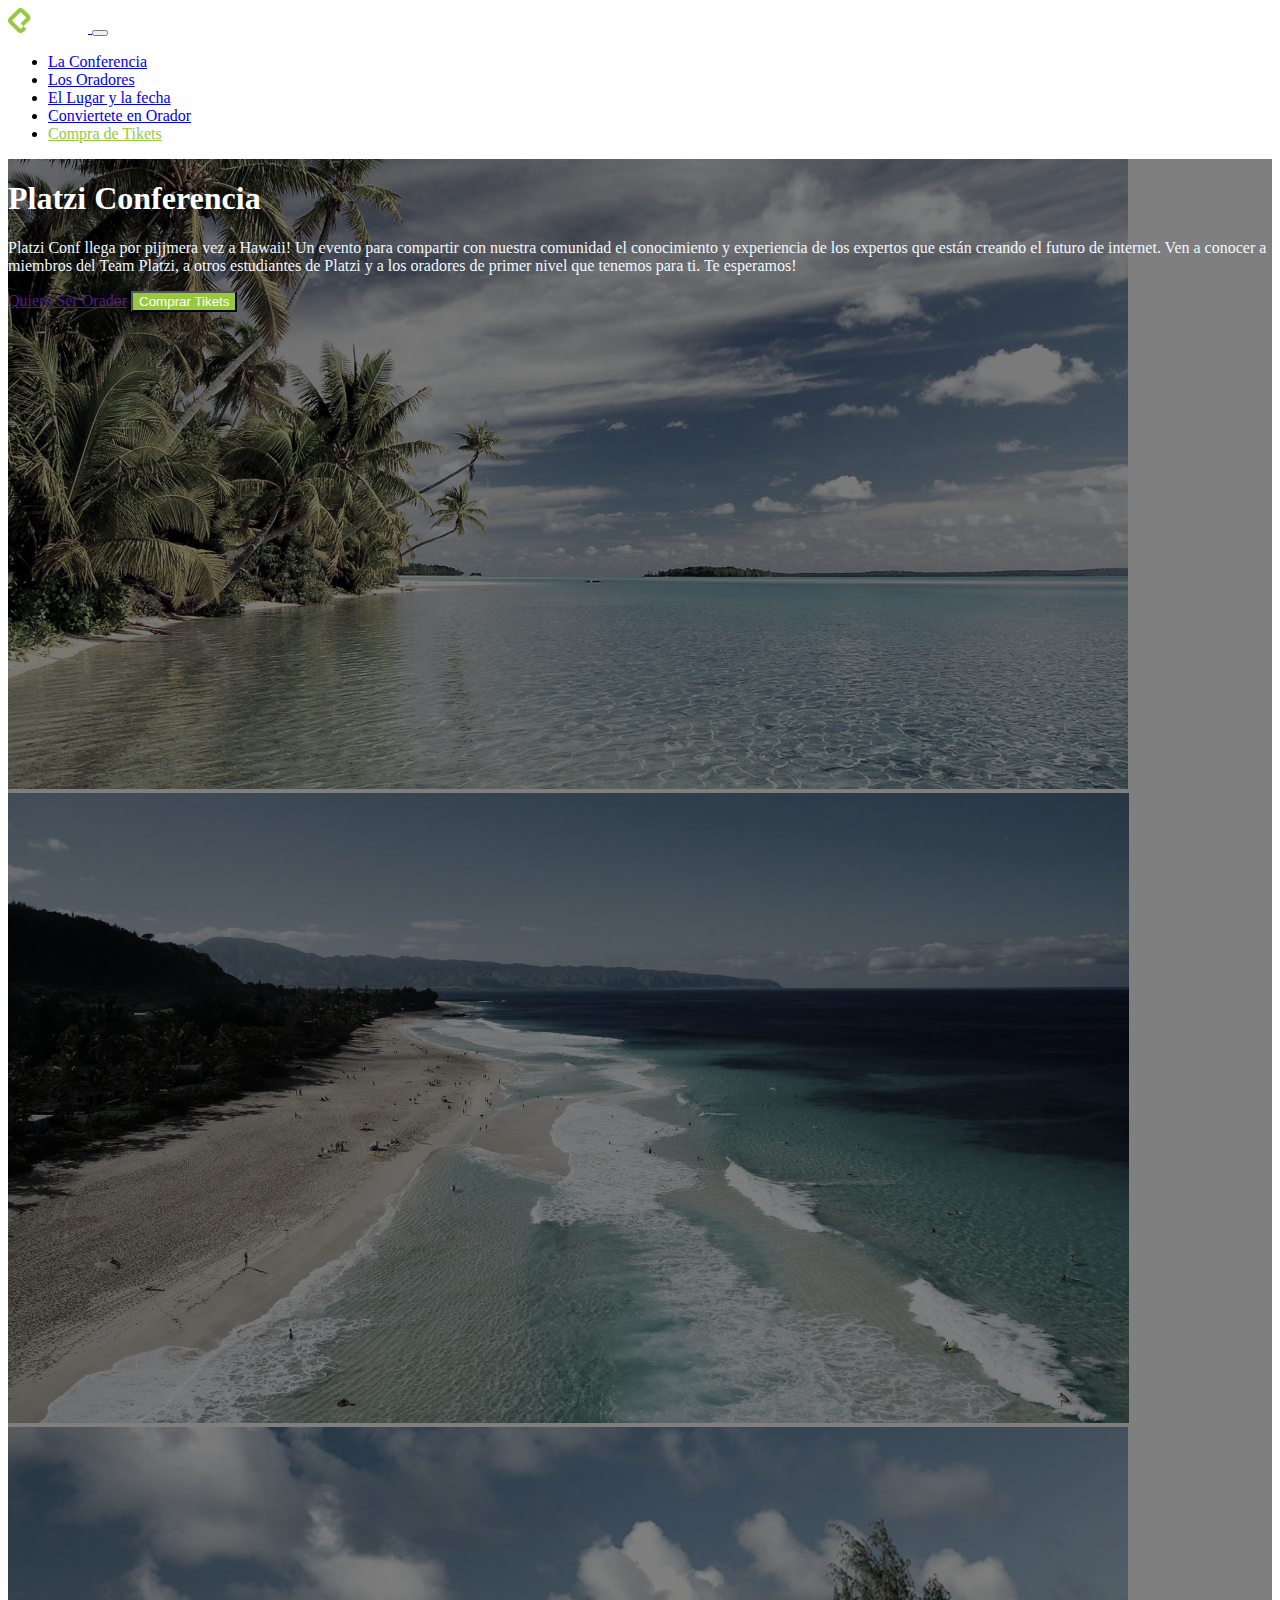
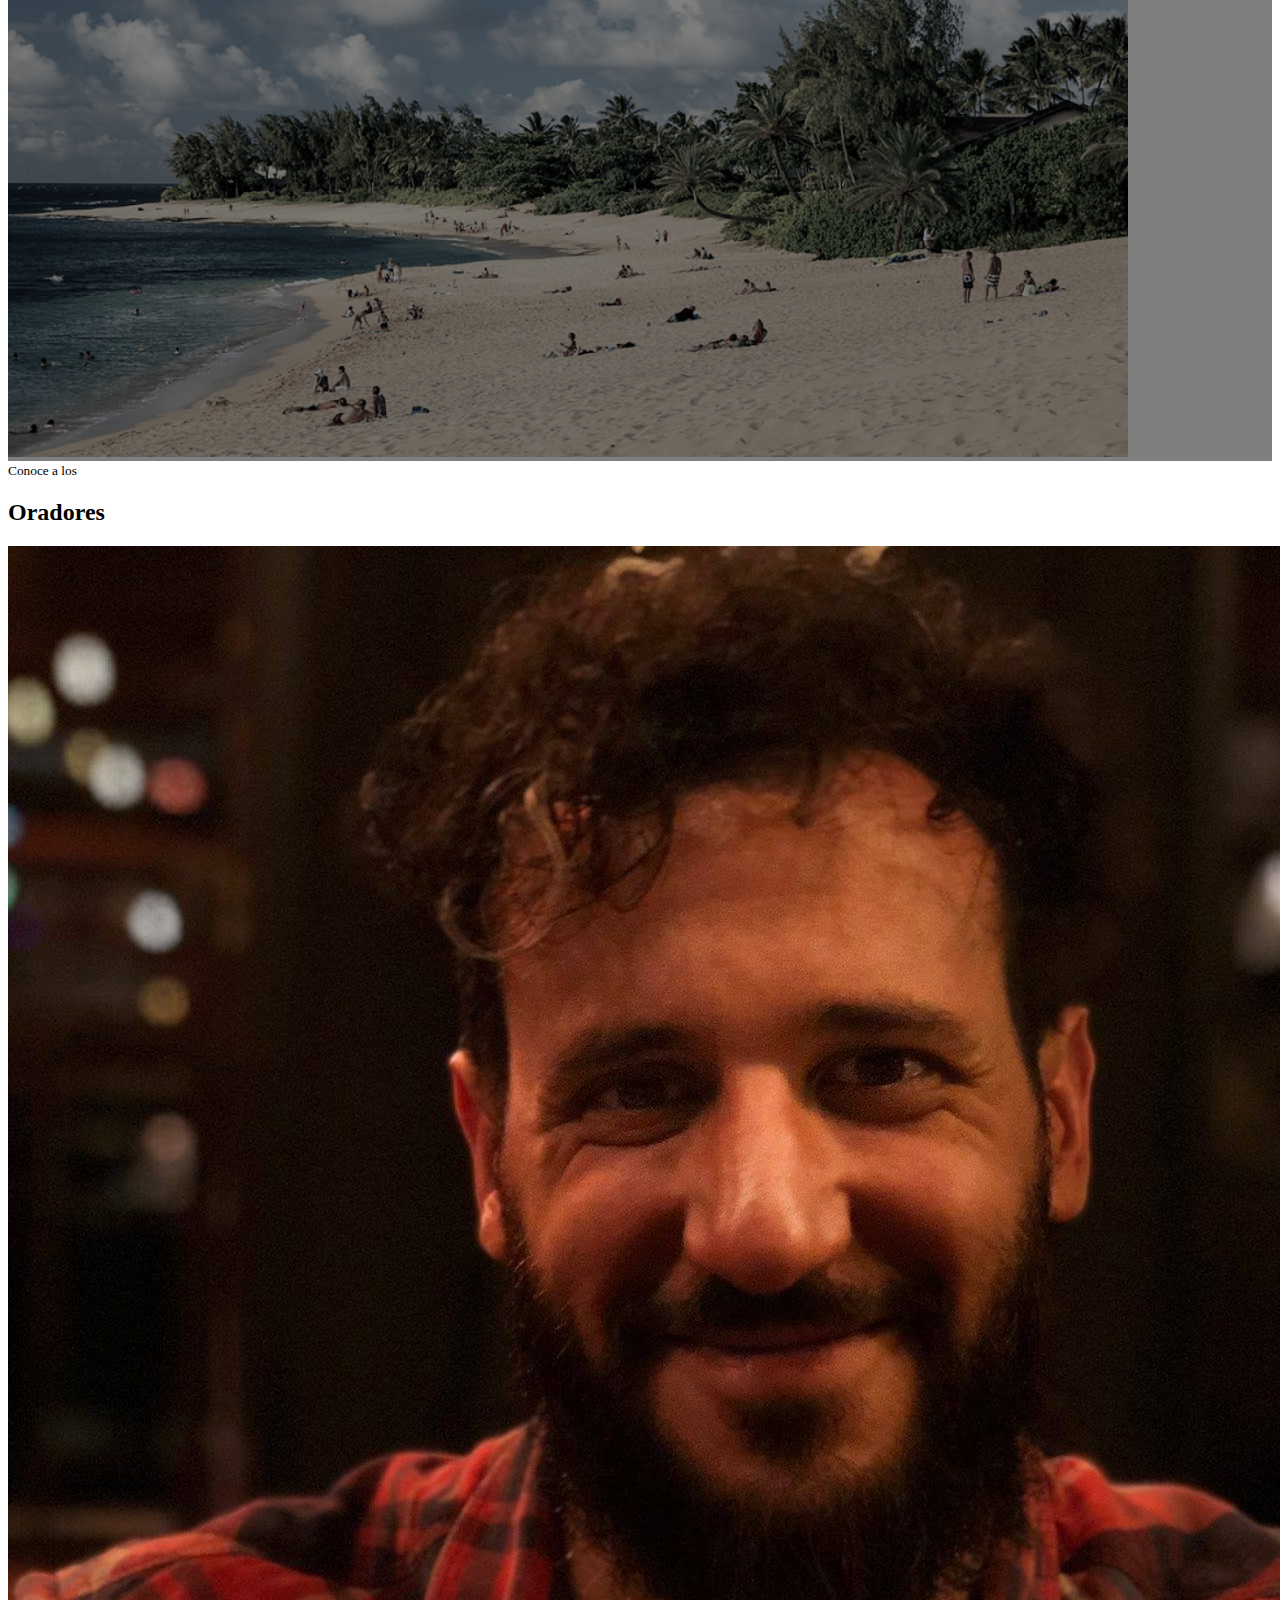
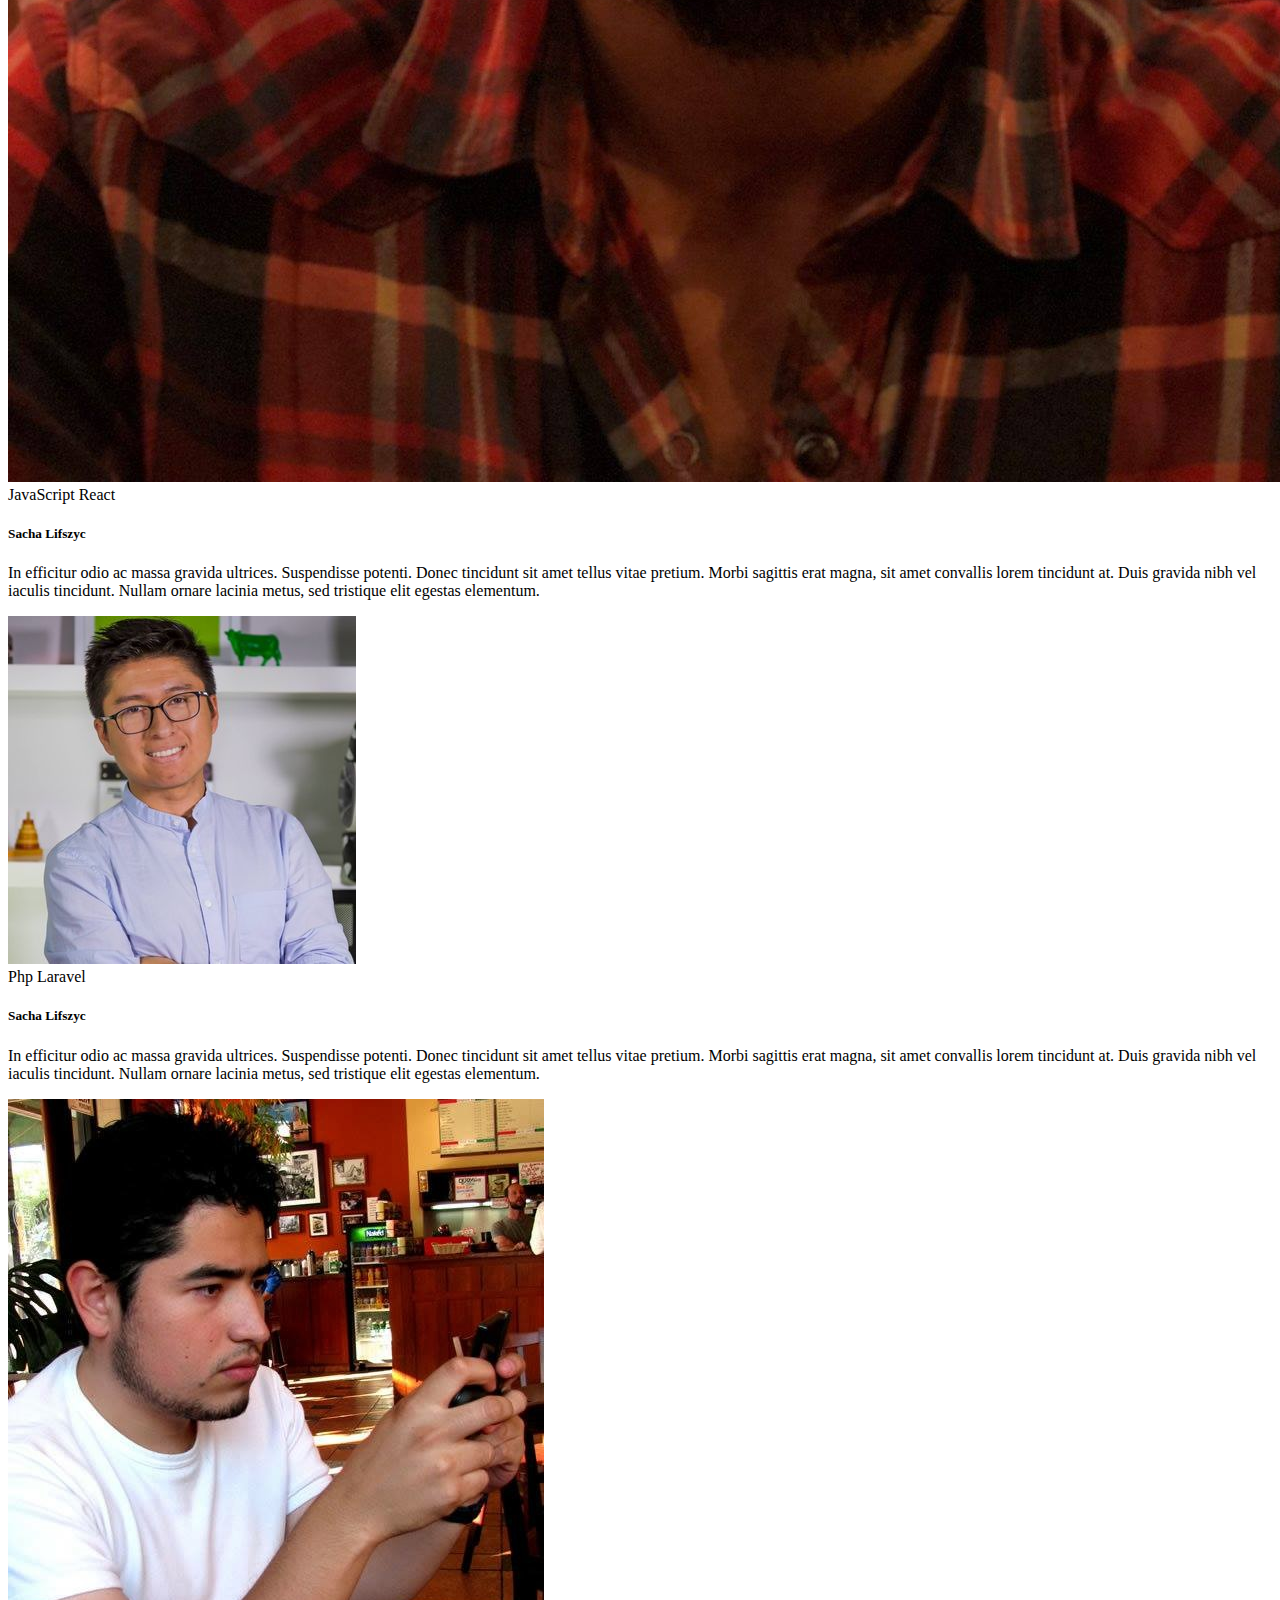
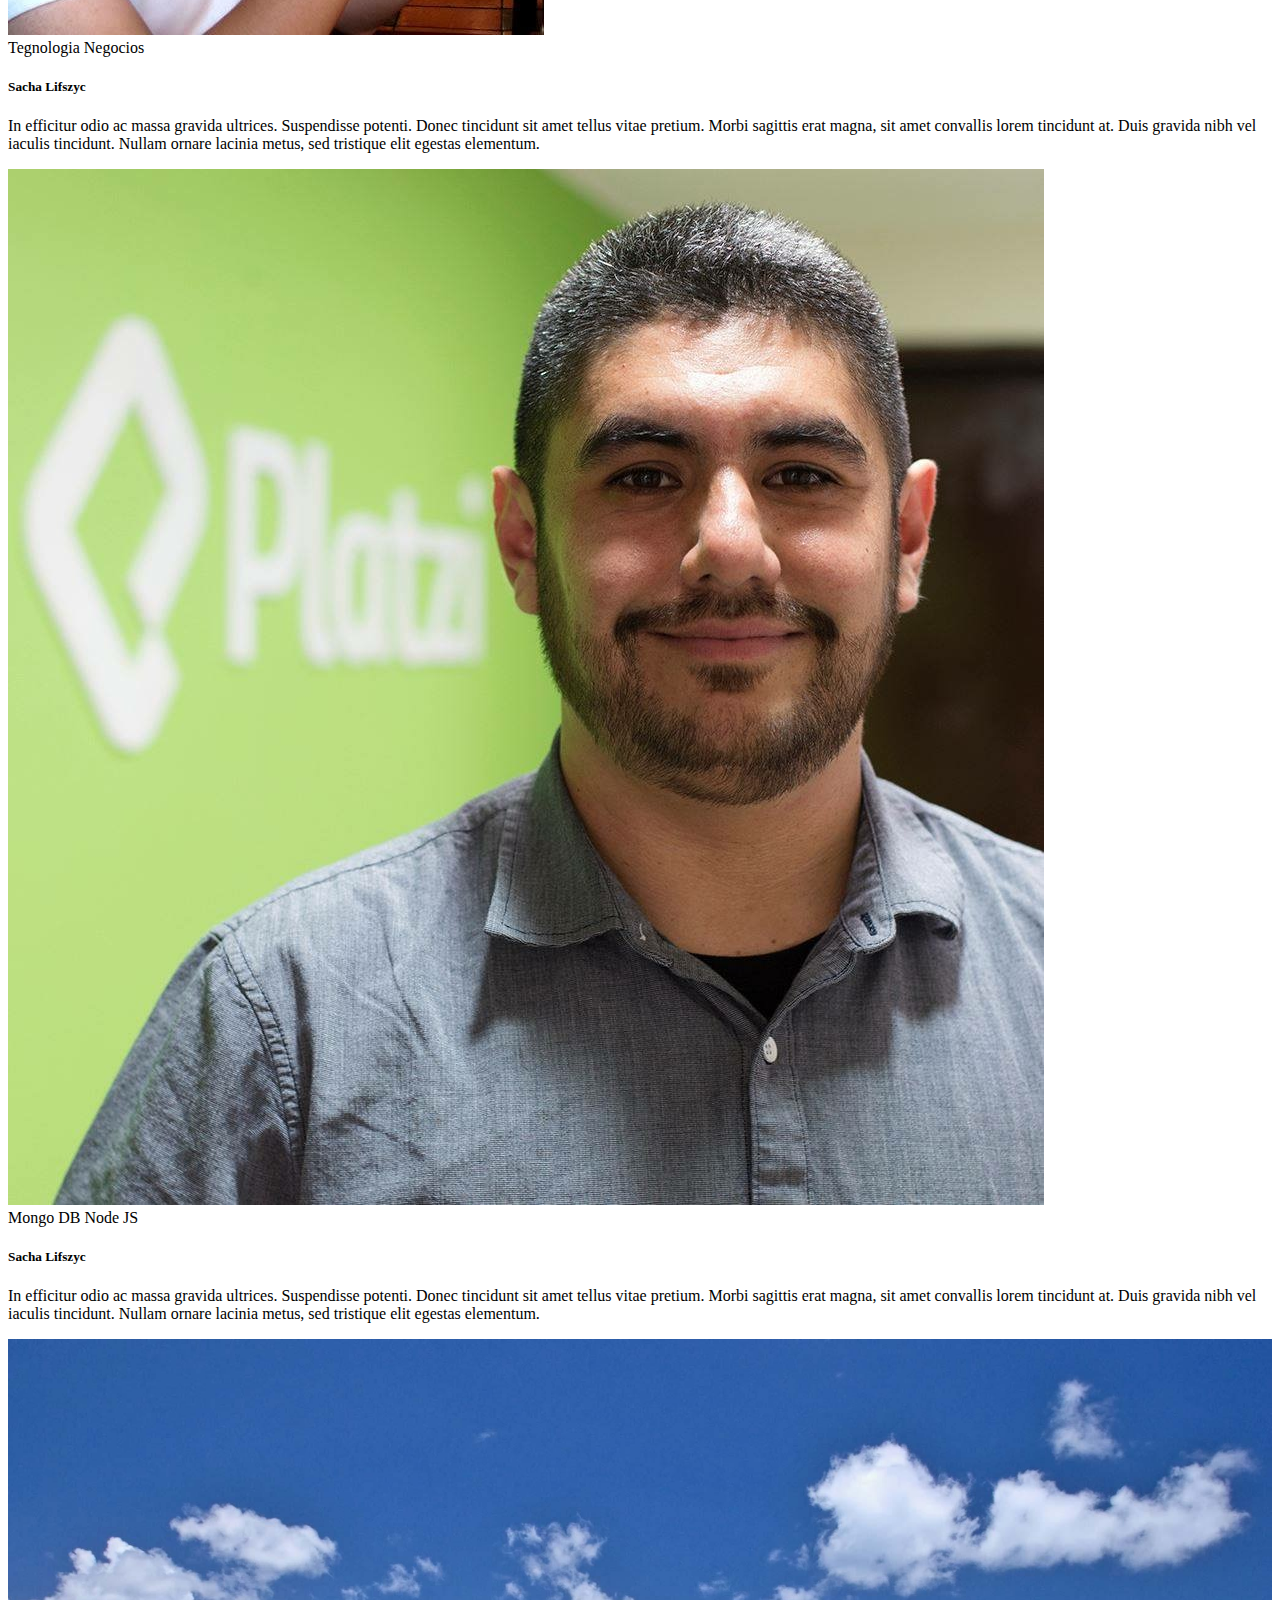
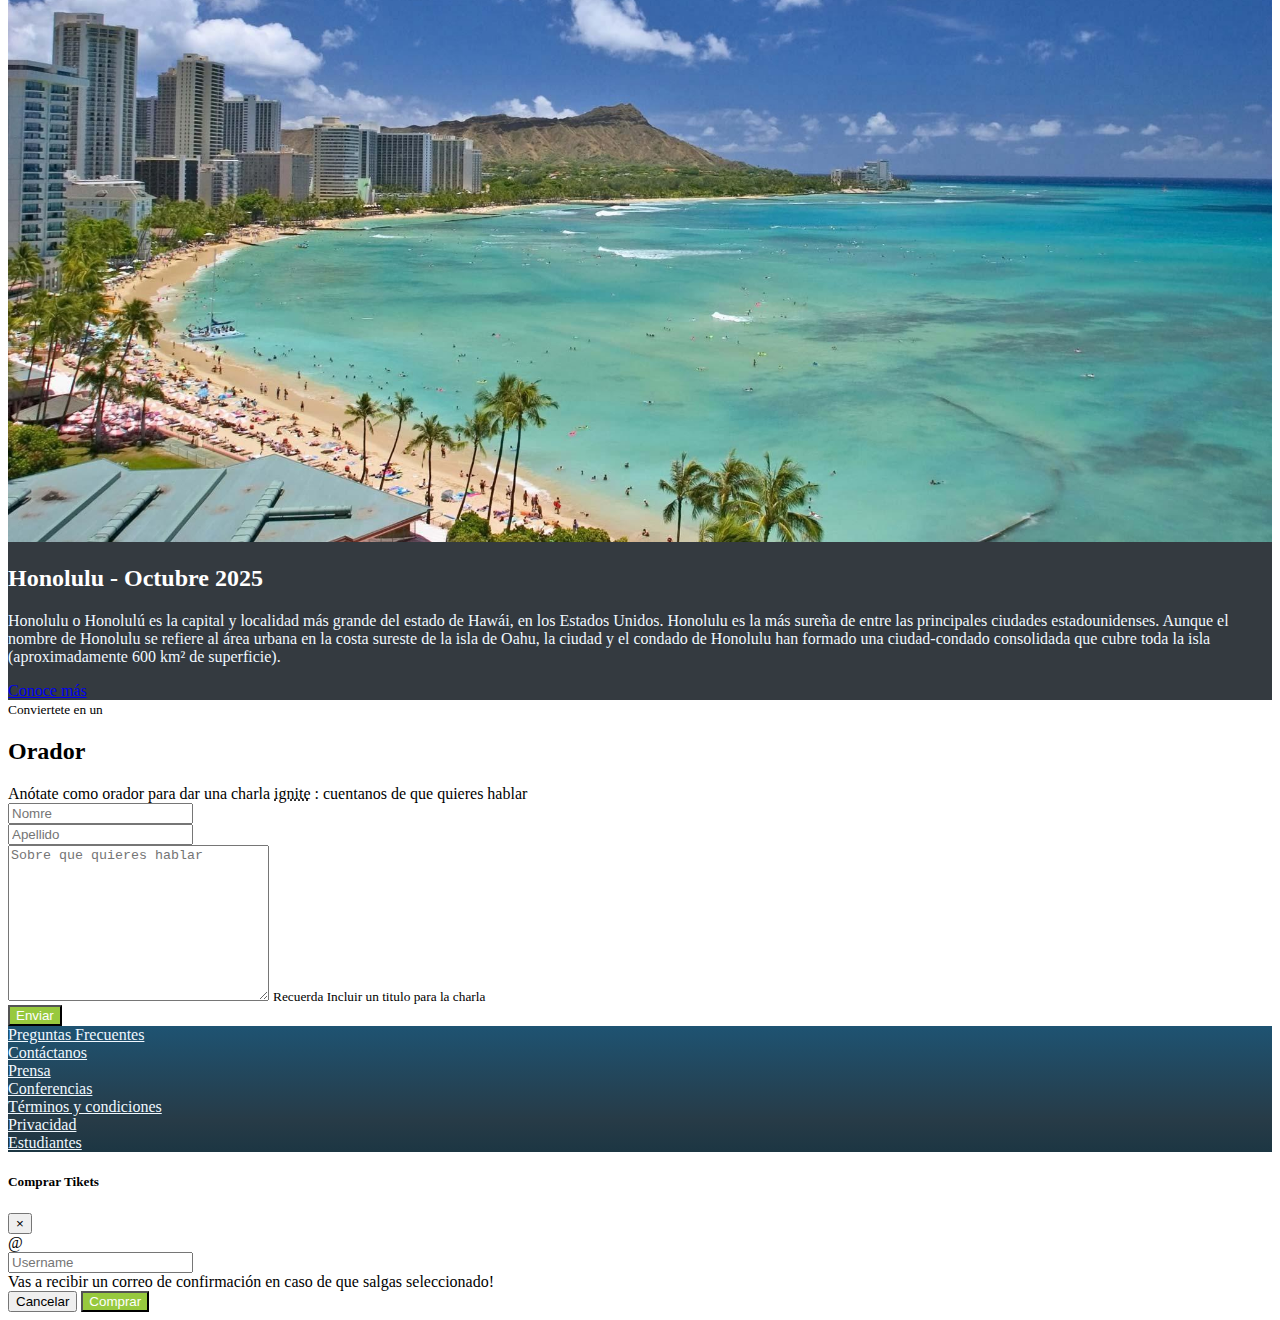
==== index.html @ dd941573 "page" ====
<!doctype html>
<html lang="en">
  <head>
    <!-- Required meta tags -->
    <meta charset="utf-8">
    <meta name="viewport" content="width=device-width, initial-scale=1, shrink-to-fit=no">

    <!-- Bootstrap CSS -->
    <link rel="stylesheet" href="https://stackpath.bootstrapcdn.com/bootstrap/4.1.3/css/bootstrap.min.css" integrity="sha384-MCw98/SFnGE8fJT3GXwEOngsV7Zt27NXFoaoApmYm81iuXoPkFOJwJ8ERdknLPMO" crossorigin="anonymous">
    <link rel="stylesheet" href="index.css">

    <title>Haway</title>
  </head>
  <body data-spy="scroll" data-target="#navbar" data-offset="57">

<!-- HEADER -->
<nav id="header" class="navbar navbar-expand-lg navbar-dark bg-dark sticky-top">
    <div class="container">
        <a class="navbar-brand" href="#">
            <img src="assets/img/platzi-logo.png" alt="Platzi logo">
        </a>
        <button class="navbar-toggler" type="button" data-toggle="collapse" data-target="#navbarSupportedContent" aria-controls="navbarSupportedContent" aria-expanded="false" aria-label="Toggle navigation">
          <span class="navbar-toggler-icon"></span>
        </button>
      
        <div class="collapse navbar-collapse" id="navbar">
          <ul class="navbar-nav ml-auto">
            <li class="nav-item">
              <a class="nav-link" href="#main">La Conferencia</span></a>
            </li>
            <li class="nav-item">
              <a class="nav-link" href="#speakers">Los Oradores</a>
            </li>
            <li class="nav-item">
              <a class="nav-link" href="#place_time">El Lugar y la fecha</a>
            </li>
            <li class="nav-item">
              <a class="nav-link" href="#conviertete-en-orador">Conviertete en Orador</a>
            </li>
            <li class="nav-item ">
              <a class="nav-link buy-tiket" href="#" data-toggle="modal" data-target="#modalCompra">Compra de Tikets</a>
            </li>
            
          </ul>
        </div>
    </div>
</nav>
<!-- /HEADER -->

<!-- MAIN -->
<main id="main">
  <div id="carousel" class="carousel slide carousel-fade" data-ride="carousel"  data-pause="false">
    <div class="carousel-inner">
      <div class="carousel-item active">
        <img src="assets/img/hawaii.jpg" class="d-block w-100" alt="Hawaii 1">
      </div>
      <div class="carousel-item">
        <img src="assets/img/hawaii2.jpg" class="d-block w-100" alt="Hawaii 2">
      </div>
      <div class="carousel-item">
          <img src="assets/img/hawaii3.jpeg" class="d-block w-100" alt="Hawaii 3">
      </div>
    </div>
    <div class="overlay">
      <div class="container">
        <div class="row align-items-center">
          <div class="col-md-6 offset-md-6 text-center text-md-right ">
            <h1>Platzi Conferencia</h1>
            <p class="d-none d-md-block">
              Platzi Conf llega por pijjmera vez a Hawaii! Un evento para
              compartir con nuestra comunidad el conocimiento y experiencia
              de los expertos que están creando el futuro de internet.
              Ven a conocer a miembros del Team Platzi, a otros
              estudiantes de Platzi y a los oradores de primer nivel
              que tenemos para ti. Te esperamos!
            </p>
            <a href="" class="btn btn-outline-light">Quiero Ser Orador</a>
            <button class="btn btn-platzi" data-toggle="modal" data-target="#modalCompra">Comprar Tikets</button>
          </div>
        </div>
      </div>
    </div>
  </div>
</main>

<!-- /MAIN -->

<!-- Speackers -->
<div id="speakers" class="mt-4">
    <div class="container">
      <div class="row">
        <div class="col text-center text-uppercase">
          <small>Conoce a los</small>
          <h2>Oradores</h2>
        </div>
      </div>
      <div class="row">
        <div class="col-12 col-sm-6 col-md-4 col-lg-3 col-xl-3 mb-4">
            <div class="card">
              <img src="assets/speakers/sacha.jpg" class="card-img-top" alt="Foto de Sacha">
              <div class="card-body">
                <div class="badges">
                  <span class="badge badge-warning">JavaScript</span>
                  <span class="badge badge-info">React</span>
                </div>
                <h5 class="card-title">Sacha Lifszyc</h5>
               <p class="card-text" style="color:black">In efficitur odio ac massa gravida ultrices. Suspendisse potenti. Donec tincidunt sit amet tellus vitae pretium. Morbi sagittis erat magna, sit amet convallis lorem tincidunt at. Duis gravida nibh vel iaculis tincidunt. Nullam ornare lacinia metus, sed tristique elit egestas elementum.</p>
             </div>
          </div>
        </div>
        <div class="col-12 col-sm-6 col-md-4 col-lg-3 col-xl-3 mb-4">
            <div class="card">
              <img src="assets/speakers/leonidas2.jpeg" class="card-img-top" alt="Foto de leonidas">
              <div class="card-body">
                <div class="badges">
                  <span class="badge badge-dark">Php</span>
                  <span class="badge badge-danger">Laravel</span>
                </div>
                <h5 class="card-title">Sacha Lifszyc</h5>
               <p class="card-text" style="color:black">In efficitur odio ac massa gravida ultrices. Suspendisse potenti. Donec tincidunt sit amet tellus vitae pretium. Morbi sagittis erat magna, sit amet convallis lorem tincidunt at. Duis gravida nibh vel iaculis tincidunt. Nullam ornare lacinia metus, sed tristique elit egestas elementum.</p>
             </div>
          </div>
        </div>
        <div class="col-12 col-sm-6 col-md-4 col-lg-3 col-xl-3 mb-4">
            <div class="card">
              <img src="assets/speakers/freddy.jpeg" class="card-img-top" alt="Foto de freddy">
              <div class="card-body">
                <div class="badges">
                  <span class="badge badge-success">Tegnologia</span>
                  <span class="badge badge-info">Negocios</span>
                </div>
                <h5 class="card-title">Sacha Lifszyc</h5>
               <p class="card-text" style="color:black">In efficitur odio ac massa gravida ultrices. Suspendisse potenti. Donec tincidunt sit amet tellus vitae pretium. Morbi sagittis erat magna, sit amet convallis lorem tincidunt at. Duis gravida nibh vel iaculis tincidunt. Nullam ornare lacinia metus, sed tristique elit egestas elementum.</p>
             </div>
          </div>
        </div>
        <div class="col-12 col-sm-6 col-md-4 col-lg-3 col-xl-3 mb-4">
            <div class="card">
              <img src="assets/speakers/cvander.jpeg" class="card-img-top" alt="Foto de cvander">
              <div class="card-body">
                <div class="badges">
                  <span class="badge badge-primary">Mongo DB</span>
                  <span class="badge badge-warning">Node JS</span>
                </div>
                <h5 class="card-title">Sacha Lifszyc</h5>
               <p class="card-text" style="color:black">In efficitur odio ac massa gravida ultrices. Suspendisse potenti. Donec tincidunt sit amet tellus vitae pretium. Morbi sagittis erat magna, sit amet convallis lorem tincidunt at. Duis gravida nibh vel iaculis tincidunt. Nullam ornare lacinia metus, sed tristique elit egestas elementum.</p>
             </div>
          </div>
        </div>
      </div>
    </div>
  </div>
  <!-- /Speackers -->

  <!-- Lugar y Fecha -->
  <section id="place_time">
    <div class="container-fluid">
      <div class="row mb-4">
        <div class="col-12 col-lg-6 pl-0 pr-0">
          <img src="./assets/img/honolulu.jpg" alt="Honolulu">
        </div>
        <div class="col-12 col-lg-6 pt-2 pb-4">
          <h2>Honolulu - Octubre 2025</h2>
          <p>Honolulu o Honolulú​ es la capital y localidad más grande del estado de Hawái, en los Estados Unidos. Honolulu es la más sureña de entre las principales ciudades estadounidenses. Aunque el nombre de Honolulu se refiere al área urbana en la costa sureste de la isla de Oahu, la ciudad y el condado de Honolulu han formado una ciudad-condado consolidada que cubre toda la isla (aproximadamente 600 km² de superficie).</p>
          <a href="https://es.wikipedia.org/wiki/Honolulu" target="honolulu" class="btn btn-outline-light">Conoce más</a>
        </div>
      </div>
    </div>
  </section>
  <!-- Lugar y Fecha -->

  <!-- Comviertete en orador -->

  <section id="conviertete-en-orador" class="pt-3 p-3">
    <div class="container">
      <div class="row">
        <div class="col text-uppercase text-center">
          <small>Conviertete en un</small>
          <h2>Orador</h2>
        </div>
      </div>
      <div class="row">
        <div class="col text-center">
          Anótate como orador para dar una charla <abbr data-toggle="tooltip" title="Chralas de 5 minutos">ignite</abbr> :
          cuentanos de que quieres hablar
        </div>
      </div>
      <div class="row">
        <div class="col col-md-10 offset-md-1 col-lg-8 offset-lg-2">
          <form>
            <div class="form-row">
              <div class="form-group col-12 col-md-6">
                <input type="text" class="form-control" placeholder="Nomre">
              </div>
              <div class="form-group col-12 col-md-6">
                <input type="text" class="form-control" placeholder="Apellido">
              </div>
            </div>
            <div class="form-row">
              <div class="col form-group">
                <textarea name="text" class="form-control form-control-lg" cols="30" rows="10" placeholder="Sobre que quieres hablar"></textarea>
                <small class="form-text text-muted">
                  Recuerda Incluir un titulo para la charla
                </small>
              </div>
            </div>
            <div class="form-row">
              <div class="col">
                <button type="button" class="btn btn-platzi btn-block">Enviar</button>
              </div>
            </div>
          </form>
        </div>
      </div>
    </div>
  </section>

  <!-- Comviertete en orador -->

<!-- FOOTER -->
    <footer class="footer">
        <div class="container">
            <div class="row text-center" >
                <div class="col-12 col-lg"> <a href="">Preguntas Frecuentes</a></div>
                <div class="col-12 col-lg"> <a href="">Contáctanos</a></div>
                <div class="col-12 col-lg"> <a href="">Prensa</a></div>
                <div class="col-12 col-lg"> <a href="">Conferencias</a></div>
                <div class="col-12 col-lg"> <a href="">Términos y condiciones</a></div>
                <div class="col-12 col-lg"> <a href="">Privacidad</a></div>
                <div class="col-12 col-lg"> <a href="">Estudiantes</a></div>
            </div>
        </div>
    </footer>
<!-- /FOOTER -->

<!-- Modal -->
<!-- Modal -->
<div class="modal fade" id="modalCompra" tabindex="-1" role="dialog" aria-labelledby="exampleModalLabel" aria-hidden="true">
  <div class="modal-dialog" role="document">
    <div class="modal-content">
      <div class="modal-header">
        <h5 class="modal-title" id="exampleModalLabel">Comprar Tikets</h5>
        <button type="button" class="close" data-dismiss="modal" aria-label="Close">
          <span aria-hidden="true">&times;</span>
        </button>
      </div>
      <div class="modal-body">
        <form action="">
          <div class="form-row">
            <div class="form-group col">
              <div class="input-group mb-3">
                <div class="input-group-prepend">
                  <span class="input-group-text" id="basic-addon1">@</span>
                </div>
                <input type="text" class="form-control" placeholder="Username" aria-label="Username" aria-describedby="basic-addon1">
              </div>
            </div>
          </div>
        </form>
        <div class="alert alert-warning" role="alert">
          Vas a recibir un correo de confirmación en caso de que salgas seleccionado!
        </div>
      </div>
      <div class="modal-footer">
        <button type="button" class="btn btn-danger" data-dismiss="modal">Cancelar</button>
        <button type="button" class="btn btn-platzi">Comprar</button>
      </div>
    </div>
  </div>
</div>
<!-- /Modal -->

    <!-- Optional JavaScript -->
    <!-- jQuery first, then Popper.js, then Bootstrap JS -->
    <script src="https://code.jquery.com/jquery-3.3.1.slim.min.js" integrity="sha384-q8i/X+965DzO0rT7abK41JStQIAqVgRVzpbzo5smXKp4YfRvH+8abtTE1Pi6jizo" crossorigin="anonymous"></script>
    <script src="https://cdnjs.cloudflare.com/ajax/libs/popper.js/1.14.7/umd/popper.min.js" integrity="sha384-UO2eT0CpHqdSJQ6hJty5KVphtPhzWj9WO1clHTMGa3JDZwrnQq4sF86dIHNDz0W1" crossorigin="anonymous"></script>
    <script src="https://stackpath.bootstrapcdn.com/bootstrap/4.3.1/js/bootstrap.min.js" integrity="sha384-JjSmVgyd0p3pXB1rRibZUAYoIIy6OrQ6VrjIEaFf/nJGzIxFDsf4x0xIM+B07jRM" crossorigin="anonymous"></script>
    <script src="index.js"></script>
  </body>
</html>
---- index.css ----
.buy-tiket {
    color: #97c93e !important;
}
.btn-platzi {
    background-color: #97c93e;
    color: white; 
}
.btn-platzi:hover {
    background-color: #82ad36;
}

#header img{
    width: 80px;
}

#main .carousel-inner img{
    max-height: 70vh;
    object-fit: cover;
    filter: grayscale(70%);
}
#carousel {
    position: relative;
}
#carousel .overlay {
    position: absolute;
    top: 0;
    bottom: 0;
    left: 0;
    right: 0;
    background-color: rgba(0, 0, 0, 0.5);
    color: white;
}
#carousel .overlay .container,
#carousel .overlay .row {
    height: 100%;
}
#place_time {
    background-color: #343a40; 
    color: white;
}
#place_time img {
    max-width: 100%;
}

.footer {
    background: linear-gradient(0deg,#1c3643,#273b47 25%,#1e5372);
}
.footer a {
    color: aliceblue;
}
p {
    color: aliceblue;
}
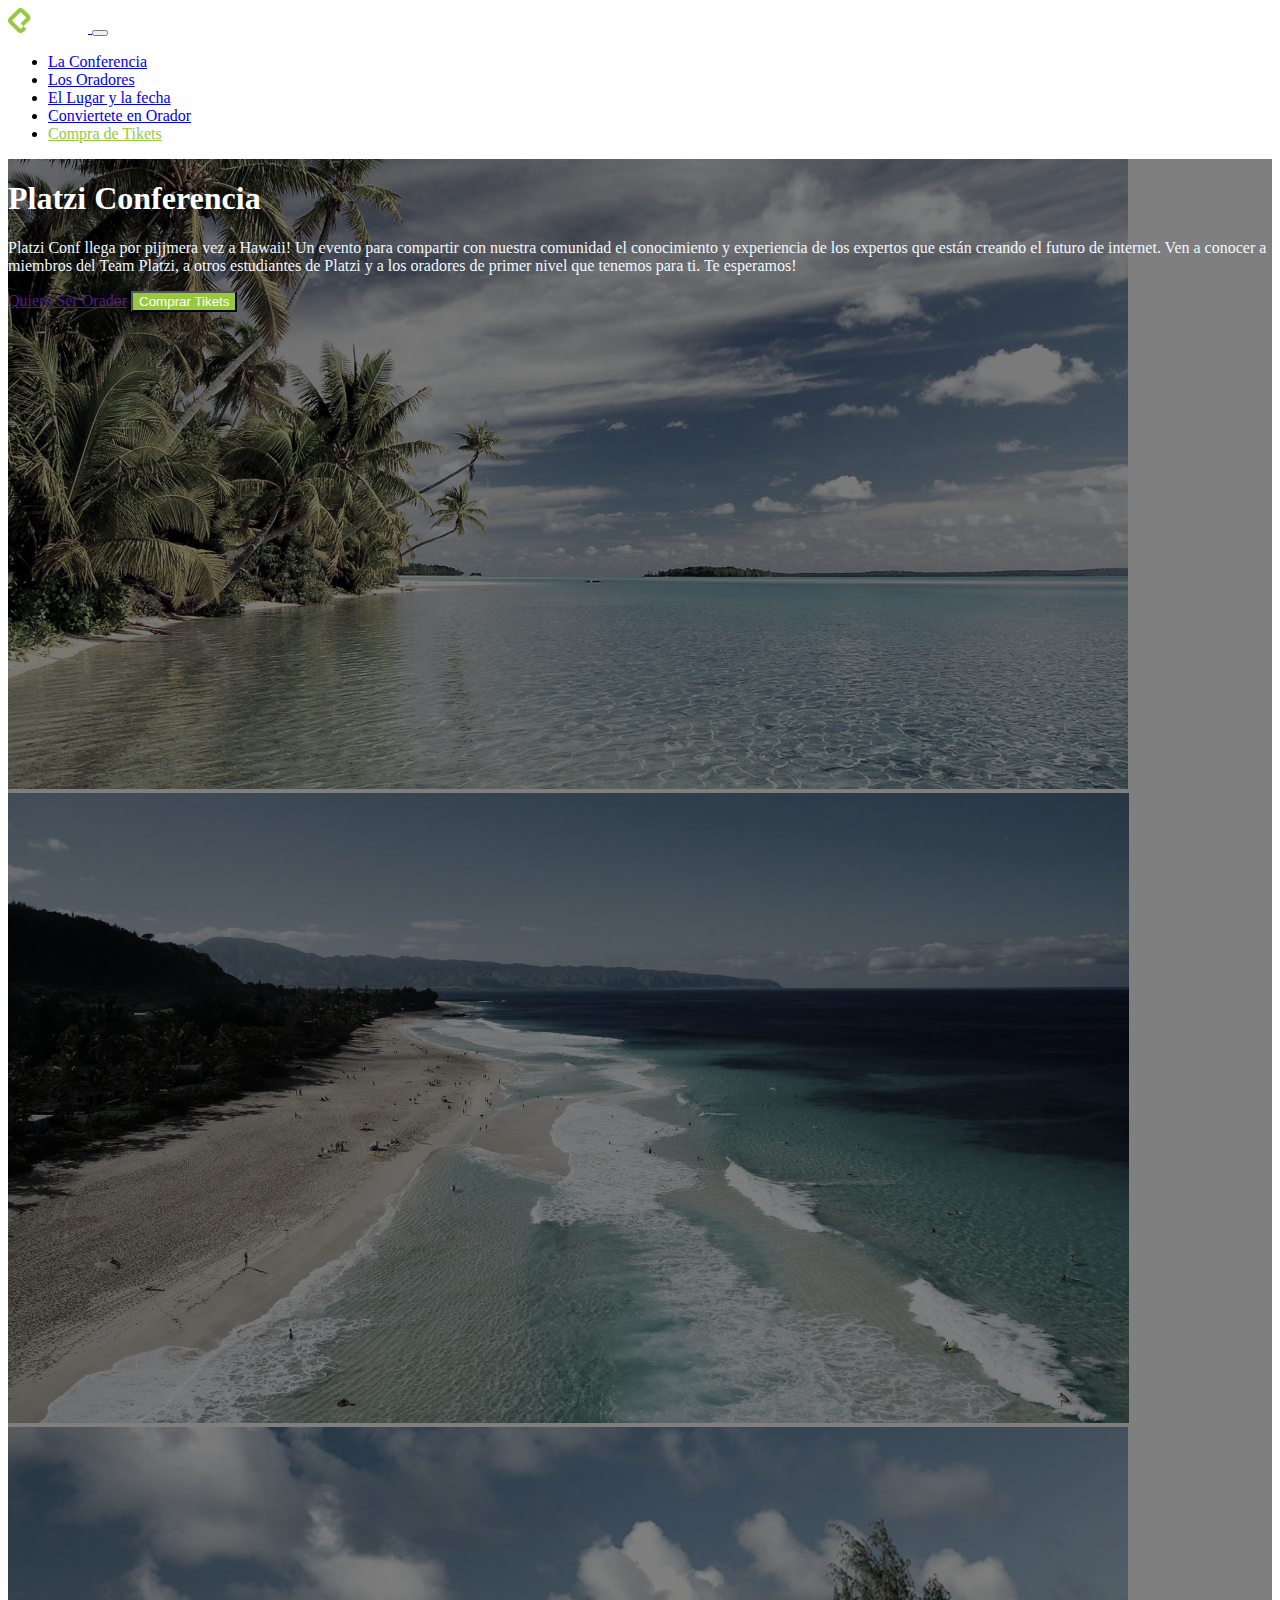
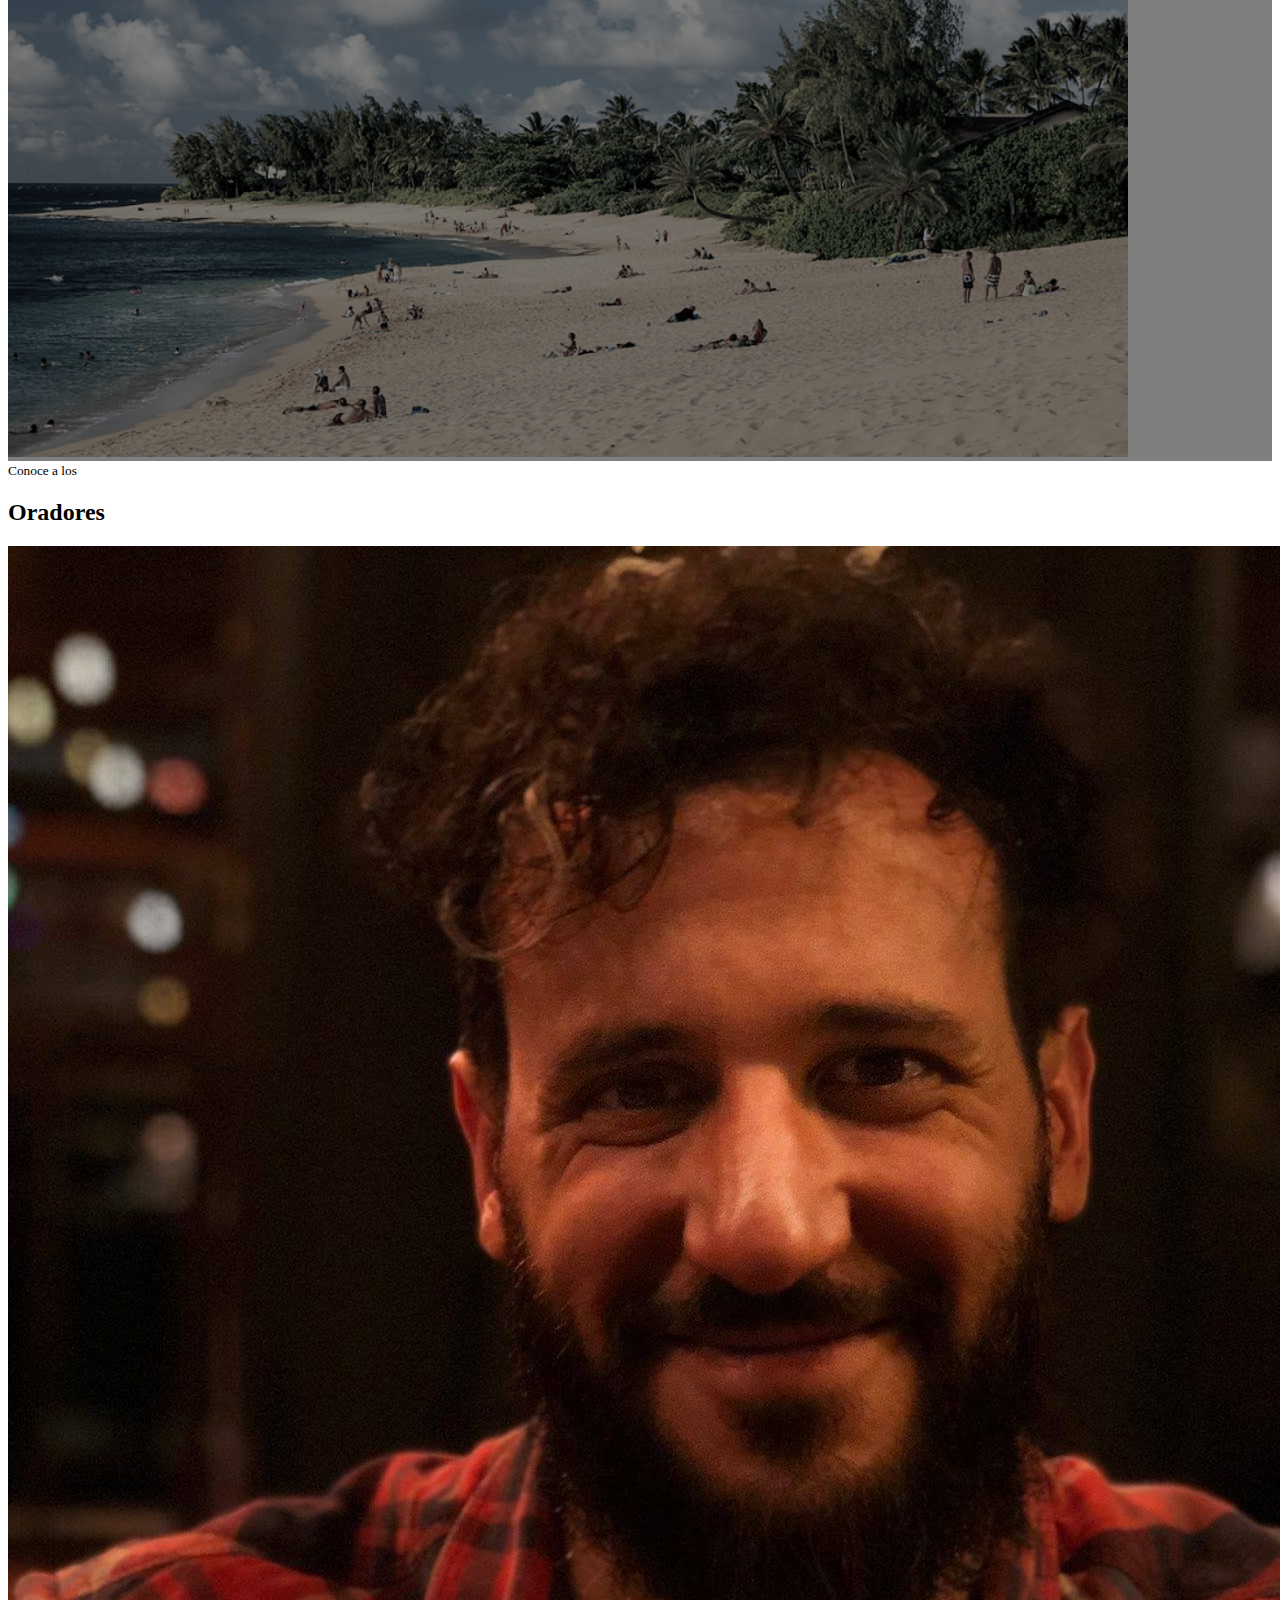
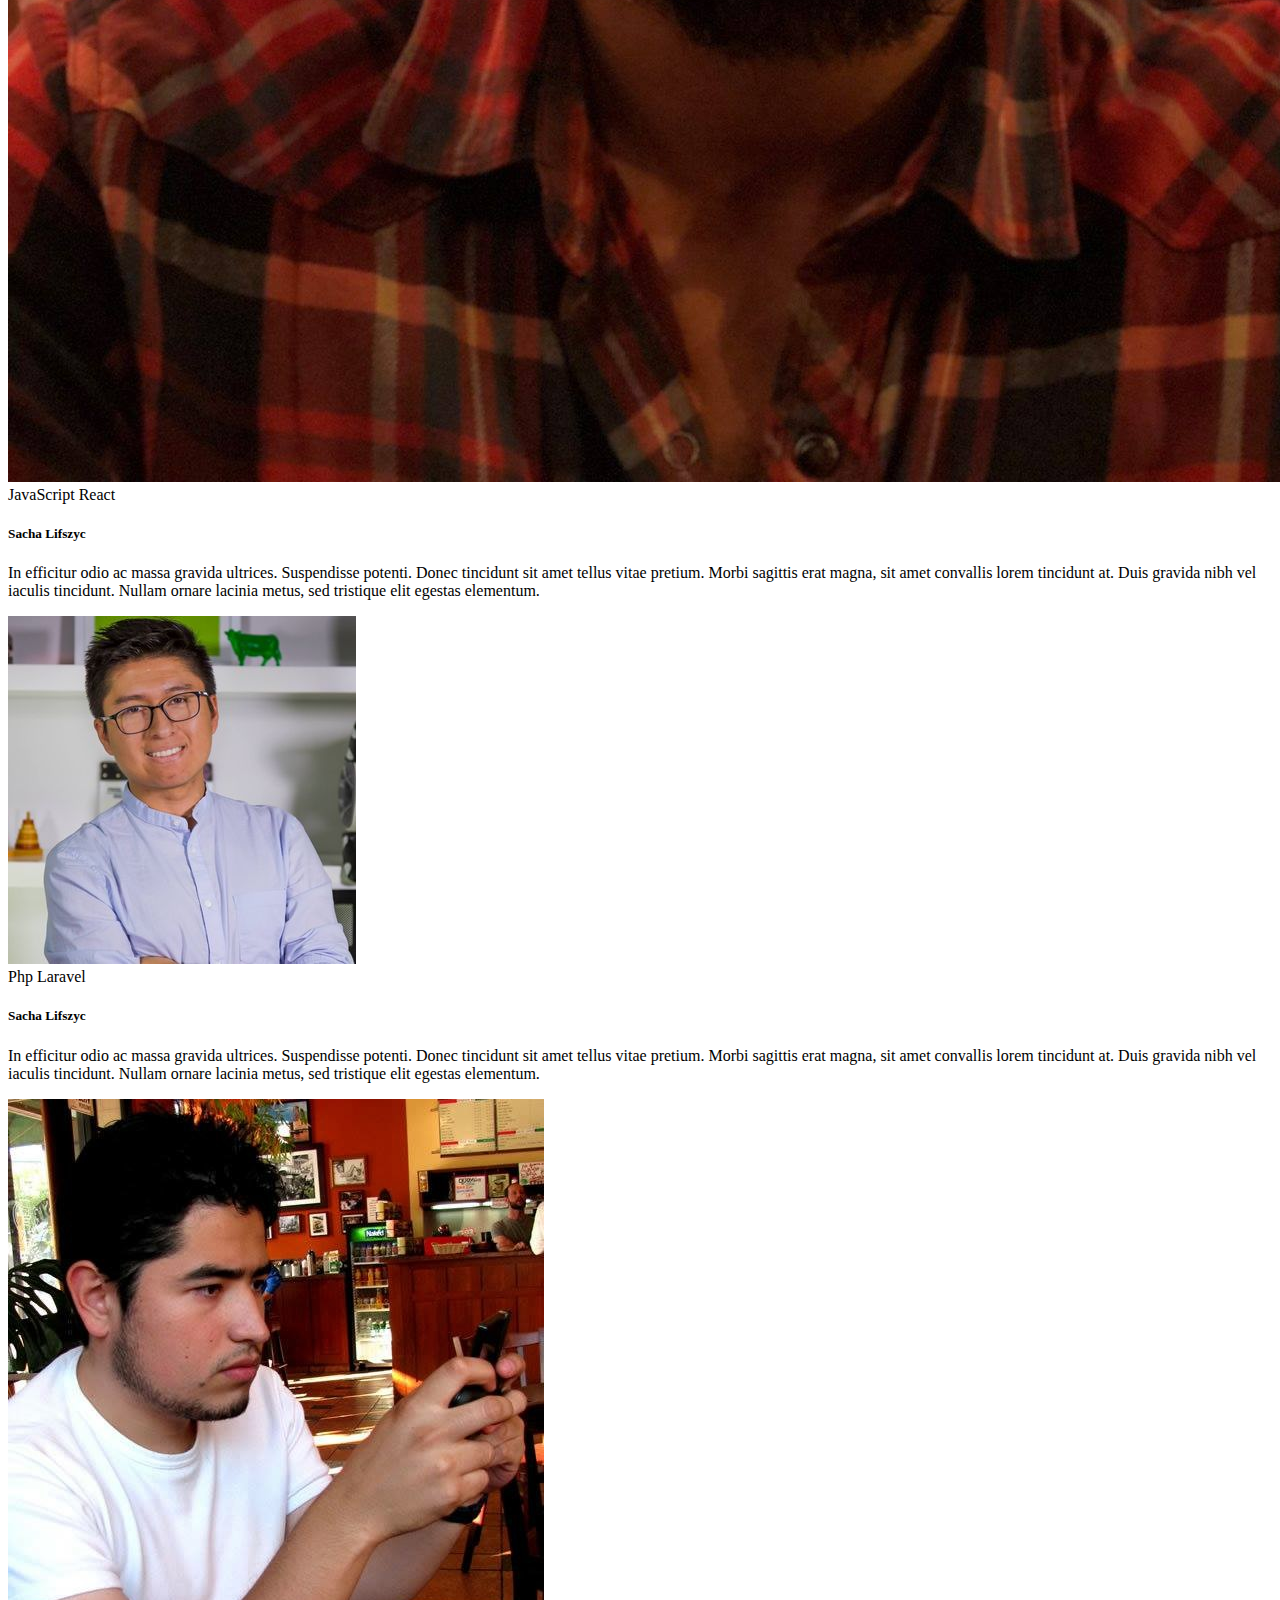
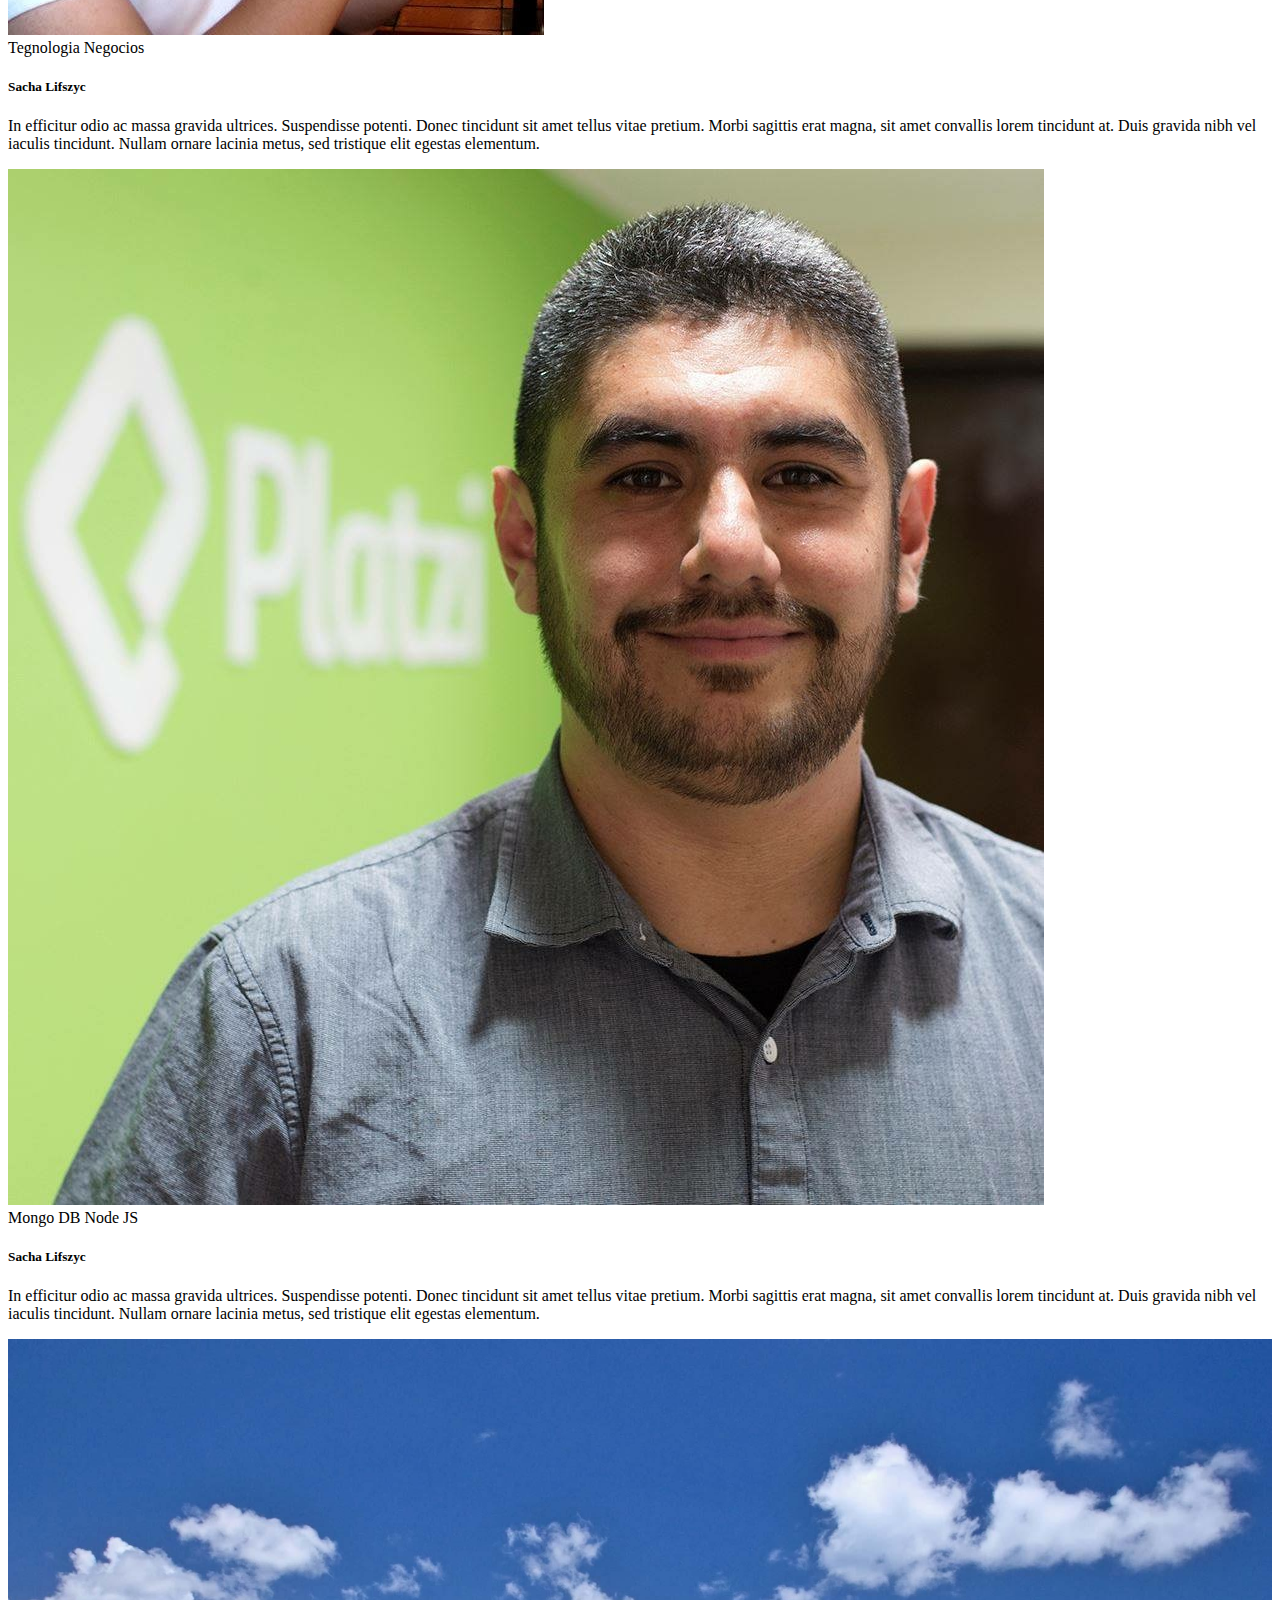
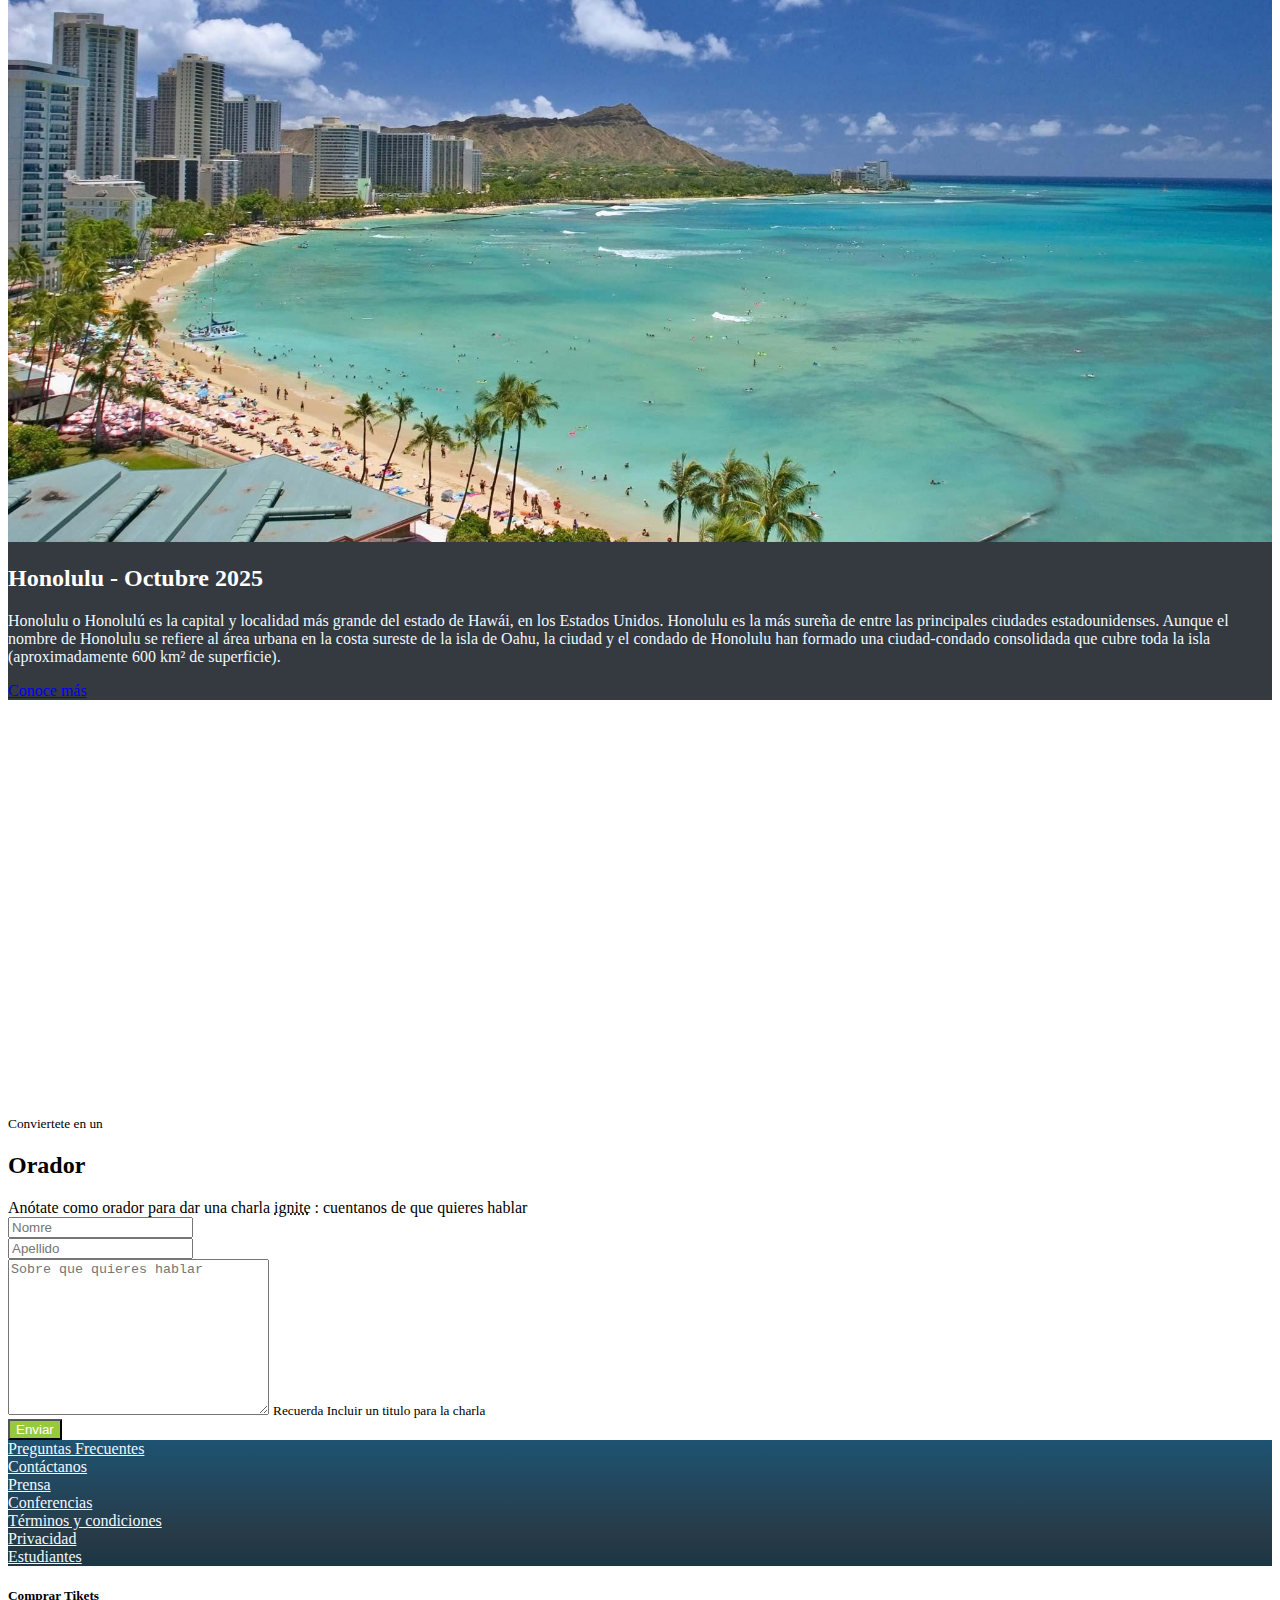
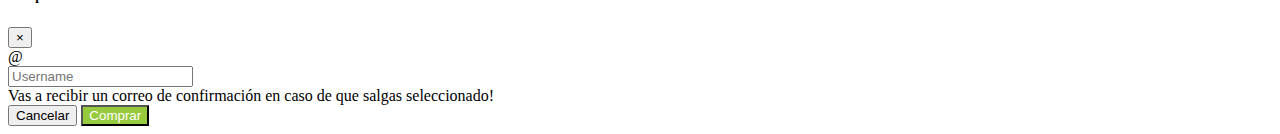
==== commit 8760f2ae: "send your name to mars" ====
--- a/index.html
+++ b/index.html
@@ -19,7 +19,7 @@
         <a class="navbar-brand" href="#">
             <img src="assets/img/platzi-logo.png" alt="Platzi logo">
         </a>
-        <button class="navbar-toggler" type="button" data-toggle="collapse" data-target="#navbarSupportedContent" aria-controls="navbarSupportedContent" aria-expanded="false" aria-label="Toggle navigation">
+        <button class="navbar-toggler" type="button" data-toggle="collapse" data-target="#navbar" aria-controls="navbarSupportedContent" aria-expanded="false" aria-label="Toggle navigation">
           <span class="navbar-toggler-icon"></span>
         </button>
       
@@ -168,7 +168,13 @@
     </div>
   </section>
   <!-- Lugar y Fecha -->
-
+  
+  <section>
+    <div class="container">
+      <iframe width="980" height="410" src="https://mars.nasa.gov/layout/embed/send-your-name/mars2020/certificate/?cn=564202991145" frameborder="0"></iframe>
+    </div>
+  </section>
+  
   <!-- Comviertete en orador -->
 
   <section id="conviertete-en-orador" class="pt-3 p-3">
@@ -214,6 +220,7 @@
       </div>
     </div>
   </section>
+
 
   <!-- Comviertete en orador -->
 
